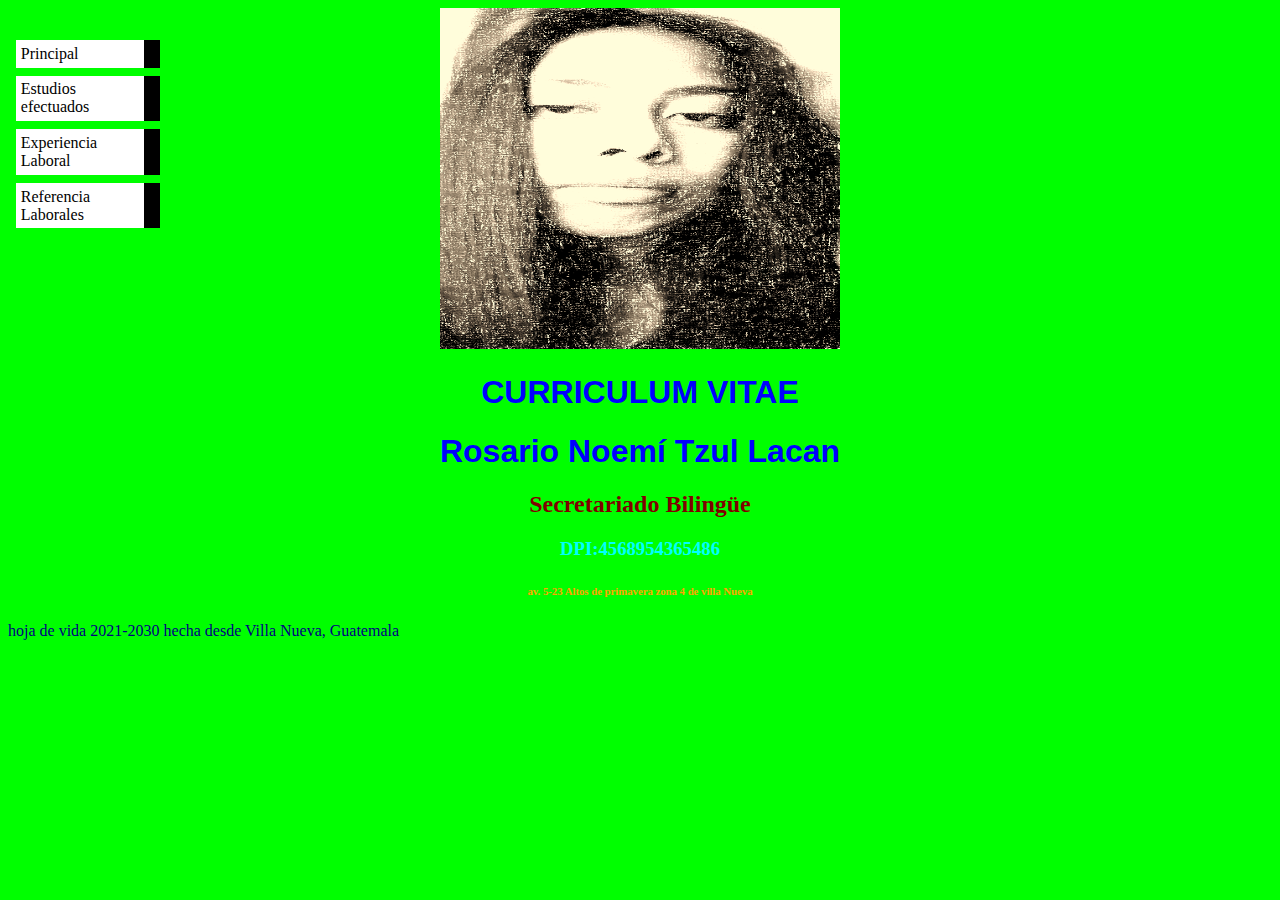
==== index.html @ 0e77f2a6 "trabajo iniciales" ====
<!DOCTYPE html>
<html>
<head>
	<title>Mi primera pagina en repositorio</title>
	<link rel="stylesheet" type="text/css" href="proyecto/css/style.css" type="text/css" media=screen>
</head>
<body bicolor="yellow" text="pink">
<center><img src="proyecto\tools\ross2.png" width="400" height="341" align="rigth"></center>

<h1 align="center"> CURRICULUM VITAE </h1>
<h1 align="center"> Rosario Noemí Tzul Lacan </h1>
<h2 align="center"> Secretariado Bilingüe </h2>
<h3 align="center"> DPI:4568954365486  </h3>
<h6 align="center"> av. 5-23 Altos de primavera zona 4 de villa Nueva </h6>


<ul class="navbar">
<li><a href="indice.html">Principal</a></li>
<li><a href="Estudios.html">Estudios efectuados</a></li>
<li><a href="Explab.html">Experiencia Laboral</a></li>
<li><a href="referencias.html">Referencia Laborales</a></li></ul>
<p> hoja de vida 2021-2030 hecha desde Villa Nueva, Guatemala</p>

</body>
</html>
---- proyecto/css/style.css ----
body {
	color:#000080;
	background-color: #00ff00;
     }


 ul.navbar{
	list-style-type: none;
	padding: 0;
	margin: 0;
	position: absolute;
	top: 2em;
	left: 1em;
	width: 9em;
     }

 ul.navbar li {
	background: white;
	margin: 0.5em 0;
	padding: 0.3em;
	border-right: 1em solid black }
  ul.navbar a {
 	text-decoration: none }
  a:link {
  	color: black }
  a:visited {
  	color: purple }

  	address {
  	margin-top: 1em;
  	padding-top: 1em;
	border-top: thin dotted }
h1{

	font-family: Arial;
	color: blue;
   }
h2{
	color: #800000;
   }
h3{
	color:#00ffff;
  }
h6{
	color:orange;
   }
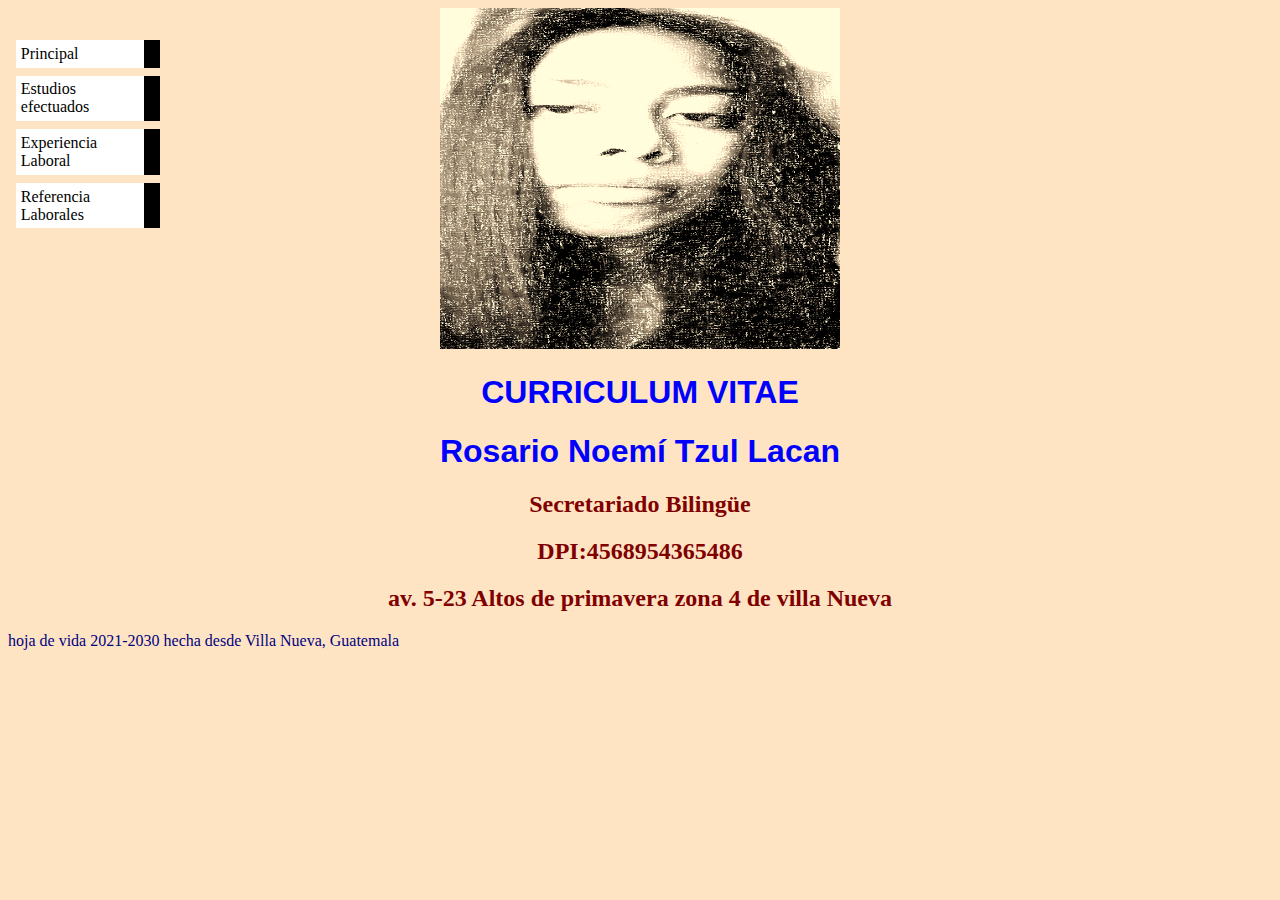
==== commit 8a4be5bc: "le agregue chato" ====
--- a/index.html
+++ b/index.html
@@ -10,15 +10,18 @@
 <h1 align="center"> CURRICULUM VITAE </h1>
 <h1 align="center"> Rosario Noemí Tzul Lacan </h1>
 <h2 align="center"> Secretariado Bilingüe </h2>
-<h3 align="center"> DPI:4568954365486  </h3>
-<h6 align="center"> av. 5-23 Altos de primavera zona 4 de villa Nueva </h6>
+<h2 align="center"> DPI:4568954365486  </h2>
+<h2 align="center"> av. 5-23 Altos de primavera zona 4 de villa Nueva </h2>
 
 
 <ul class="navbar">
 <li><a href="indice.html">Principal</a></li>
 <li><a href="Estudios.html">Estudios efectuados</a></li>
 <li><a href="Explab.html">Experiencia Laboral</a></li>
-<li><a href="referencias.html">Referencia Laborales</a></li></ul>
+<li><a href="referencias.html">Referencia Laborales</a></li>
+</ul>
+
+
 <p> hoja de vida 2021-2030 hecha desde Villa Nueva, Guatemala</p>
 
 </body>
--- a/proyecto/css/style.css
+++ b/proyecto/css/style.css
@@ -1,7 +1,6 @@
-
 body {
 	color:#000080;
-	background-color: #00ff00;
+	background-color: #ffe4c4;
      }
 
 
@@ -44,4 +43,4 @@
   }
 h6{
 	color:orange;
-   }+   }
